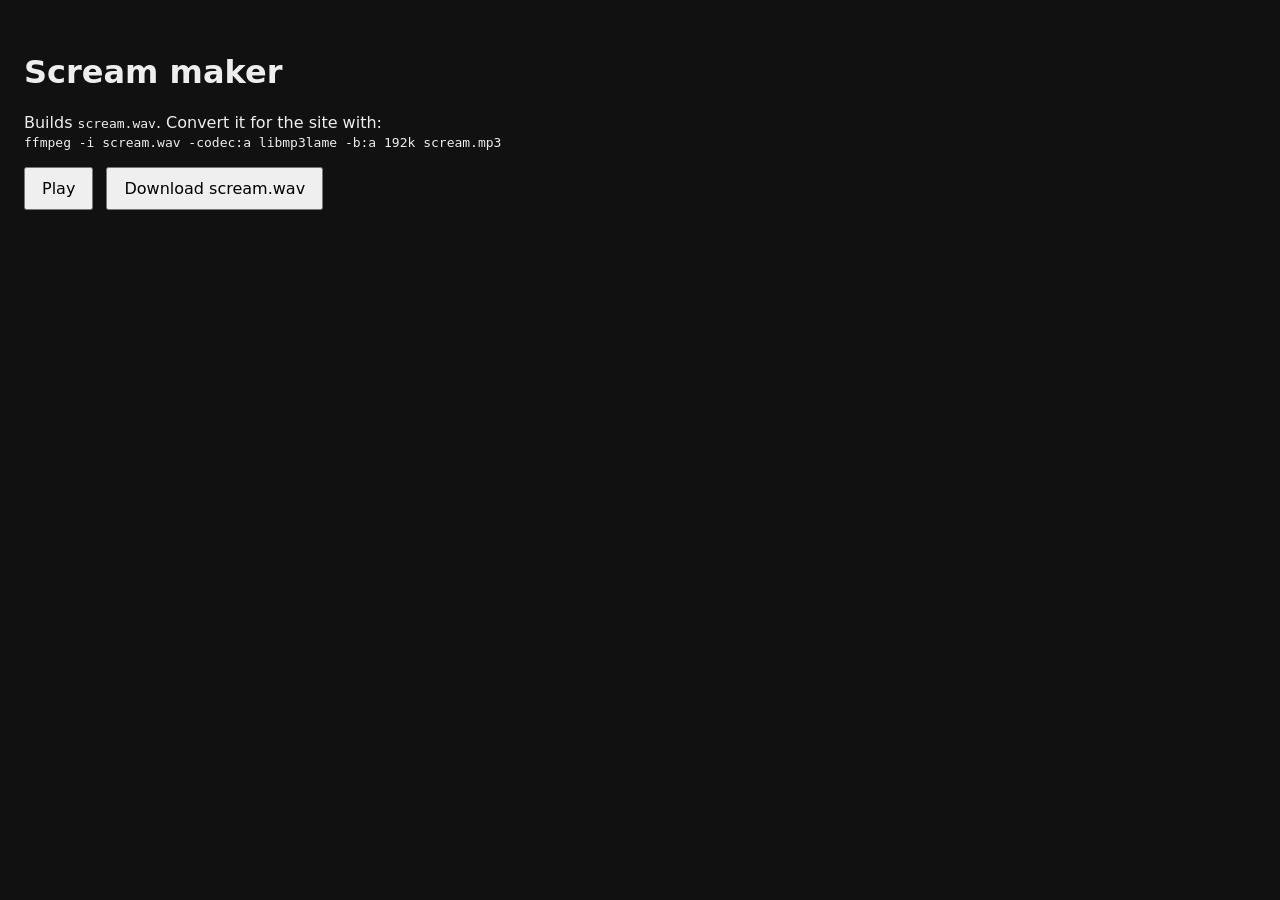
==== tools/make-scream.html @ 07f9eb2c "Play a pre-made scream file instead of synthesising it on the device On an iPhone the live Web Audio" ====
<!doctype html>
<html lang="en">
<head>
  <meta charset="utf-8">
  <meta name="viewport" content="width=device-width, initial-scale=1">
  <title>Scream Maker</title>
  <style>
    body { font-family: system-ui, sans-serif; background: #111; color: #eee; padding: 24px 16px; }
    button { font: inherit; padding: 10px 16px; margin: 0 8px 8px 0; }
  </style>
</head>
<body>
  <h1>Scream maker</h1>
  <p>Builds <code>scream.wav</code>. Convert it for the site with:<br>
  <code>ffmpeg -i scream.wav -codec:a libmp3lame -b:a 192k scream.mp3</code></p>
  <button id="play" type="button">Play</button>
  <button id="dl" type="button">Download scream.wav</button>
  <script>
  const LEAD = 1.4;    // silence before the scream; must match LEAD in script.js
  const SCREAM = 3.4;  // must match SCREAM in script.js
  const SR = 44100;

  // ---------- scream synth ----------
  function distortionCurve(k) {
    const n = 4096, c = new Float32Array(n), norm = Math.tanh(k);
    for (let i = 0; i < n; i++) {
      const x = (i * 2) / n - 1;
      c[i] = Math.tanh(k * x) / norm;
    }
    return c;
  }

  function noiseSource(ctx, secs) {
    const b = ctx.createBuffer(1, Math.ceil(ctx.sampleRate * secs), ctx.sampleRate);
    const d = b.getChannelData(0);
    for (let i = 0; i < d.length; i++) d[i] = Math.random() * 2 - 1;
    const s = ctx.createBufferSource();
    s.buffer = b;
    return s;
  }

  function envelope(ctx, t0, peak, attack, hold, release) {
    const g = ctx.createGain();
    g.gain.setValueAtTime(0.0001, t0);
    g.gain.exponentialRampToValueAtTime(peak, t0 + attack);
    g.gain.setValueAtTime(peak, t0 + hold);
    g.gain.exponentialRampToValueAtTime(0.0001, t0 + hold + release);
    return g;
  }

  // Horror "stinger": a dissonant string-like cluster stab plus a mid-range
  // crack. Both sit where tiny phone speakers are loud; the boom is a bonus
  // for laptops and headphones.
  function stinger(ctx, t, dest, size) {
    [311, 330, 349, 370, 740, 784].forEach((f) => {
      const o = ctx.createOscillator();
      o.type = 'sawtooth';
      o.frequency.setValueAtTime(f, t);
      o.frequency.exponentialRampToValueAtTime(f * 0.96, t + 1.3);
      const g = ctx.createGain();
      g.gain.setValueAtTime(0.0001, t);
      g.gain.exponentialRampToValueAtTime(0.22 * size, t + 0.006);
      g.gain.exponentialRampToValueAtTime(0.0001, t + 1.3);
      o.connect(g).connect(dest);
      o.start(t);
      o.stop(t + 1.35);
    });

    const crack = noiseSource(ctx, 0.35);
    const bp = ctx.createBiquadFilter();
    bp.type = 'bandpass';
    bp.frequency.value = 1400;
    bp.Q.value = 0.7;
    const cg = ctx.createGain();
    cg.gain.setValueAtTime(1.4 * size, t);
    cg.gain.exponentialRampToValueAtTime(0.001, t + 0.25);
    crack.connect(bp).connect(cg).connect(dest);
    crack.start(t);
    crack.stop(t + 0.35);

    const boom = ctx.createOscillator();
    boom.frequency.setValueAtTime(150, t);
    boom.frequency.exponentialRampToValueAtTime(30, t + 0.6);
    const bg = ctx.createGain();
    bg.gain.setValueAtTime(1.3 * size, t);
    bg.gain.exponentialRampToValueAtTime(0.001, t + 0.9);
    boom.connect(bg).connect(dest);
    boom.start(t);
    boom.stop(t + 1);
  }

  function buildScream(ctx, t0, dest) {
    const D = SCREAM;
    const end = t0 + D + 0.05;

    const comp = ctx.createDynamicsCompressor();
    comp.threshold.value = -20;
    comp.knee.value = 4;
    comp.ratio.value = 12;
    comp.attack.value = 0.002;
    comp.release.value = 0.12;
    const master = ctx.createGain();
    master.gain.value = 1.2;
    comp.connect(master).connect(dest);

    // Gentle saturation only — heavy distortion is what turned into "static".
    const satIn = ctx.createGain();
    satIn.gain.value = 1.1;
    const sat = ctx.createWaveShaper();
    sat.curve = distortionCurve(2.5);
    sat.oversample = '4x';
    satIn.connect(sat).connect(comp);

    // Pitch contour of a shrill human scream (~1.1 kHz, peaking on the lunge).
    const contour = (p, k) => {
      p.setValueAtTime(700 * k, t0);
      p.exponentialRampToValueAtTime(1150 * k, t0 + 0.15);
      p.linearRampToValueAtTime(1080 * k, t0 + 0.8);
      p.linearRampToValueAtTime(1220 * k, t0 + 1.55);
      p.exponentialRampToValueAtTime(1450 * k, t0 + 1.75);
      p.linearRampToValueAtTime(1250 * k, t0 + 2.6);
      p.exponentialRampToValueAtTime(780 * k, t0 + D);
    };

    // Slow random wobble so the voice sounds strained, not synthetic.
    const jitter = noiseSource(ctx, D + 0.2);
    const jlp = ctx.createBiquadFilter();
    jlp.type = 'lowpass';
    jlp.frequency.value = 18;
    jitter.connect(jlp);
    jitter.start(t0);
    jitter.stop(end);

    // "Roughness": fast amplitude flutter (70–95 Hz). It's the acoustic
    // signature that makes real screams alarming.
    const rough = ctx.createGain();
    rough.gain.value = 0.55;
    const am = ctx.createOscillator();
    am.frequency.setValueAtTime(70, t0);
    am.frequency.linearRampToValueAtTime(95, t0 + D);
    const amDepth = ctx.createGain();
    amDepth.gain.value = 0.45;
    am.connect(amDepth).connect(rough.gain);
    am.start(t0);
    am.stop(end);

    const voiceEnv = envelope(ctx, t0, 1, 0.03, D - 0.8, 0.8);
    rough.connect(voiceEnv);

    // "AAAAH" vowel formants
    [[1000, 6, 1], [1550, 8, 0.8], [2900, 9, 0.7], [3900, 10, 0.4]].forEach(([f, q, g]) => {
      const bp = ctx.createBiquadFilter();
      bp.type = 'bandpass';
      bp.frequency.setValueAtTime(f, t0);
      bp.frequency.linearRampToValueAtTime(f * 1.1, t0 + 1.75);
      bp.frequency.linearRampToValueAtTime(f, t0 + D);
      bp.Q.value = q;
      const gn = ctx.createGain();
      gn.gain.value = g * 2;
      voiceEnv.connect(bp).connect(gn).connect(satIn);
    });
    const dry = ctx.createGain();
    dry.gain.value = 0.25;
    voiceEnv.connect(dry).connect(satIn);

    // Voices: a shrill scream plus a demonic octave-down layer underneath.
    [
      { k: 1, cents: 0, type: 'sawtooth', g: 0.5 },
      { k: 1, cents: 9, type: 'sawtooth', g: 0.4 },
      { k: 1, cents: -11, type: 'square', g: 0.2 },
      { k: 0.5, cents: 0, type: 'sawtooth', g: 0.35 },
      { k: 0.5, cents: 100, type: 'sawtooth', g: 0.25 }, // a semitone off — wrong on purpose
    ].forEach(({ k, cents, type, g }, i) => {
      const o = ctx.createOscillator();
      o.type = type;
      contour(o.frequency, k);
      o.detune.value = cents;

      const jg = ctx.createGain();
      jg.gain.value = 700 * k;
      jlp.connect(jg).connect(o.frequency);

      const lfo = ctx.createOscillator();
      lfo.frequency.value = 6 + i * 0.7;
      const lg = ctx.createGain();
      lg.gain.value = 30 * k;
      lfo.connect(lg).connect(o.frequency);

      const og = ctx.createGain();
      og.gain.value = g;
      o.connect(og).connect(rough);
      o.start(t0); o.stop(end);
      lfo.start(t0); lfo.stop(end);
    });

    // Piercing beating whistle around 3 kHz — where ears are most sensitive
    // and phone speakers are loudest.
    [2950, 3080].forEach((f) => {
      const o = ctx.createOscillator();
      o.frequency.setValueAtTime(f, t0);
      o.frequency.linearRampToValueAtTime(f * 1.12, t0 + 1.75);
      o.frequency.linearRampToValueAtTime(f * 0.95, t0 + D);
      o.connect(envelope(ctx, t0, 0.16, 0.05, D - 0.9, 0.85)).connect(comp);
      o.start(t0); o.stop(end);
    });

    // A little breath on top (kept quiet this time).
    const n = noiseSource(ctx, D + 0.1);
    const nbp = ctx.createBiquadFilter();
    nbp.type = 'bandpass';
    nbp.frequency.value = 4500;
    nbp.Q.value = 1;
    n.connect(nbp).connect(envelope(ctx, t0, 0.12, 0.03, D - 0.9, 0.85)).connect(satIn);
    n.start(t0); n.stop(end);

    // Hits: one on the jumpscare, one when the face lunges closer.
    stinger(ctx, t0, comp, 1);
    stinger(ctx, t0 + 1.7, comp, 0.85);
  }

  function toWav(d) {
    const n = d.length;
    const ab = new ArrayBuffer(44 + n * 2), v = new DataView(ab);
    let p = 0;
    const str = (s) => { for (const ch of s) v.setUint8(p++, ch.charCodeAt(0)); };
    const u32 = (x) => { v.setUint32(p, x, true); p += 4; };
    const u16 = (x) => { v.setUint16(p, x, true); p += 2; };
    str('RIFF'); u32(36 + n * 2); str('WAVE');
    str('fmt '); u32(16); u16(1); u16(1); u32(SR); u32(SR * 2); u16(2); u16(16);
    str('data'); u32(n * 2);
    for (let i = 0; i < n; i++) {
      const s = Math.max(-1, Math.min(1, d[i]));
      v.setInt16(p, s < 0 ? s * 0x8000 : s * 0x7fff, true);
      p += 2;
    }
    return ab;
  }

  // Renders the full clip (silent lead + scream), normalised and soft-limited.
  async function renderScream() {
    const ctx = new OfflineAudioContext(1, Math.ceil(SR * (LEAD + SCREAM + 0.3)), SR);
    buildScream(ctx, LEAD, ctx.destination);
    const buf = await ctx.startRendering();
    const d = buf.getChannelData(0);
    let peak = 0;
    for (let i = 0; i < d.length; i++) peak = Math.max(peak, Math.abs(d[i]));
    if (peak > 0) for (let i = 0; i < d.length; i++) d[i] *= 1 / peak;
    const drive = 1.8, norm = 0.99 / Math.tanh(drive);
    for (let i = 0; i < d.length; i++) d[i] = Math.tanh(d[i] * drive) * norm;
    return toWav(d);
  }

  document.getElementById("play").onclick = async () => {
    const url = URL.createObjectURL(new Blob([await renderScream()], { type: "audio/wav" }));
    new Audio(url).play();
  };
  document.getElementById("dl").onclick = async () => {
    const a = document.createElement("a");
    a.href = URL.createObjectURL(new Blob([await renderScream()], { type: "audio/wav" }));
    a.download = "scream.wav";
    a.click();
  };
  </script>
</body>
</html>
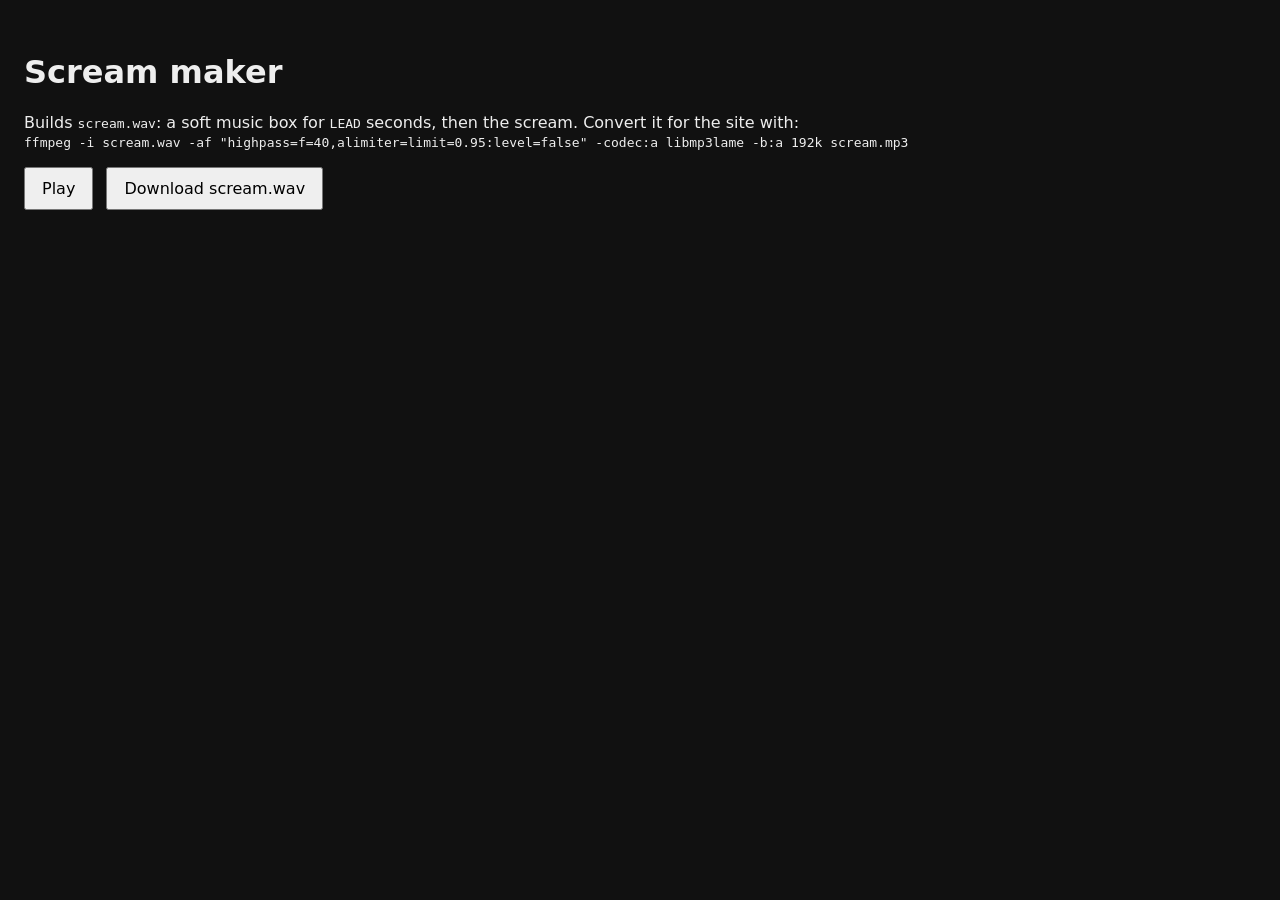
==== commit 6aa10315: "Rebuild the scare around a calm build-up and a hard cut Modelled on a reference jumpscare: long, abs" ====
--- a/tools/make-scream.html
+++ b/tools/make-scream.html
@@ -11,24 +11,15 @@
 </head>
 <body>
   <h1>Scream maker</h1>
-  <p>Builds <code>scream.wav</code>. Convert it for the site with:<br>
-  <code>ffmpeg -i scream.wav -codec:a libmp3lame -b:a 192k scream.mp3</code></p>
+  <p>Builds <code>scream.wav</code>: a soft music box for <code>LEAD</code> seconds, then the scream.
+  Convert it for the site with:<br>
+  <code>ffmpeg -i scream.wav -af "highpass=f=40,alimiter=limit=0.95:level=false" -codec:a libmp3lame -b:a 192k scream.mp3</code></p>
   <button id="play" type="button">Play</button>
   <button id="dl" type="button">Download scream.wav</button>
   <script>
-  const LEAD = 1.4;    // silence before the scream; must match LEAD in script.js
-  const SCREAM = 3.4;  // must match SCREAM in script.js
+  const LEAD = 8.6;    // must match LEAD in script.js
+  const SCREAM = 3.0;  // scream length (the face stays up SCARE = 2.8 s)
   const SR = 44100;
-
-  // ---------- scream synth ----------
-  function distortionCurve(k) {
-    const n = 4096, c = new Float32Array(n), norm = Math.tanh(k);
-    for (let i = 0; i < n; i++) {
-      const x = (i * 2) / n - 1;
-      c[i] = Math.tanh(k * x) / norm;
-    }
-    return c;
-  }
 
   function noiseSource(ctx, secs) {
     const b = ctx.createBuffer(1, Math.ceil(ctx.sampleRate * secs), ctx.sampleRate);
@@ -39,183 +30,178 @@
     return s;
   }
 
-  function envelope(ctx, t0, peak, attack, hold, release) {
-    const g = ctx.createGain();
-    g.gain.setValueAtTime(0.0001, t0);
-    g.gain.exponentialRampToValueAtTime(peak, t0 + attack);
-    g.gain.setValueAtTime(peak, t0 + hold);
-    g.gain.exponentialRampToValueAtTime(0.0001, t0 + hold + release);
-    return g;
-  }
-
-  // Horror "stinger": a dissonant string-like cluster stab plus a mid-range
-  // crack. Both sit where tiny phone speakers are loud; the boom is a bonus
-  // for laptops and headphones.
-  function stinger(ctx, t, dest, size) {
-    [311, 330, 349, 370, 740, 784].forEach((f) => {
-      const o = ctx.createOscillator();
-      o.type = 'sawtooth';
-      o.frequency.setValueAtTime(f, t);
-      o.frequency.exponentialRampToValueAtTime(f * 0.96, t + 1.3);
-      const g = ctx.createGain();
-      g.gain.setValueAtTime(0.0001, t);
-      g.gain.exponentialRampToValueAtTime(0.22 * size, t + 0.006);
-      g.gain.exponentialRampToValueAtTime(0.0001, t + 1.3);
-      o.connect(g).connect(dest);
-      o.start(t);
-      o.stop(t + 1.35);
-    });
-
-    const crack = noiseSource(ctx, 0.35);
-    const bp = ctx.createBiquadFilter();
-    bp.type = 'bandpass';
-    bp.frequency.value = 1400;
-    bp.Q.value = 0.7;
-    const cg = ctx.createGain();
-    cg.gain.setValueAtTime(1.4 * size, t);
-    cg.gain.exponentialRampToValueAtTime(0.001, t + 0.25);
-    crack.connect(bp).connect(cg).connect(dest);
-    crack.start(t);
-    crack.stop(t + 0.35);
-
-    const boom = ctx.createOscillator();
-    boom.frequency.setValueAtTime(150, t);
-    boom.frequency.exponentialRampToValueAtTime(30, t + 0.6);
-    const bg = ctx.createGain();
-    bg.gain.setValueAtTime(1.3 * size, t);
-    bg.gain.exponentialRampToValueAtTime(0.001, t + 0.9);
-    boom.connect(bg).connect(dest);
-    boom.start(t);
-    boom.stop(t + 1);
-  }
-
-  function buildScream(ctx, t0, dest) {
-    const D = SCREAM;
-    const end = t0 + D + 0.05;
+  function softClip(k) {
+    const n = 4096, c = new Float32Array(n), norm = Math.tanh(k);
+    for (let i = 0; i < n; i++) c[i] = Math.tanh(k * ((i * 2) / n - 1)) / norm;
+    return c;
+  }
+
+  const midi = (m) => 440 * Math.pow(2, (m - 69) / 12);
+
+  // ---------- the calm part: a sweet music box ----------
+  // Deliberately innocent so nothing gives the scare away. It's cut dead at
+  // LEAD — the sudden silence-into-scream is part of the shock.
+  function musicBox(ctx, dest) {
+    const bus = ctx.createGain();
+    bus.gain.setValueAtTime(1, 0);
+    bus.gain.setValueAtTime(1, LEAD - 0.004);
+    bus.gain.linearRampToValueAtTime(0, LEAD);
+    bus.connect(dest);
+
+    // a little echo for a room feel
+    const delay = ctx.createDelay();
+    delay.delayTime.value = 0.23;
+    const fb = ctx.createGain();
+    fb.gain.value = 0.28;
+    delay.connect(fb).connect(delay);
+    delay.connect(bus);
+
+    const pluck = (m, t, vel) => {
+      const f = midi(m);
+      [[1, 1], [2.005, 0.35], [3.01, 0.12], [4.2, 0.06]].forEach(([mult, amp]) => {
+        const o = ctx.createOscillator();
+        o.frequency.value = f * mult;
+        const g = ctx.createGain();
+        g.gain.setValueAtTime(0.0001, t);
+        g.gain.exponentialRampToValueAtTime(vel * amp, t + 0.004);
+        g.gain.exponentialRampToValueAtTime(0.0001, t + 1.6 / mult);
+        o.connect(g);
+        g.connect(bus);
+        g.connect(delay);
+        o.start(t);
+        o.stop(t + 1.7);
+      });
+    };
+
+    // an original little lullaby in C major, 0.3 s per step
+    const melody = [76, 79, 84, 83, 79, 76, 74, 76, 77, 81, 84, 83, 81, 79, 76, 79,
+                    76, 79, 84, 88, 86, 84, 83, 79, 81, 77, 74, 79, 72];
+    const bass = [48, 53, 48, 55, 48, 53, 55, 48];
+    melody.forEach((m, i) => { if (i * 0.3 < LEAD) pluck(m, 0.15 + i * 0.3, 0.16); });
+    bass.forEach((m, i) => { if (i * 1.2 < LEAD) pluck(m, 0.15 + i * 1.2, 0.09); });
+  }
+
+  // ---------- the scream ----------
+  // Modelled on a real screech: a harmonic stack around 400–550 Hz with a
+  // strained, uneven pitch and fast "roughness" flutter — not a clean synth tone.
+  function scream(ctx, t0, dest) {
+    const D = SCREAM, end = t0 + D + 0.05;
 
     const comp = ctx.createDynamicsCompressor();
-    comp.threshold.value = -20;
-    comp.knee.value = 4;
-    comp.ratio.value = 12;
-    comp.attack.value = 0.002;
+    comp.threshold.value = -16;
+    comp.ratio.value = 8;
+    comp.attack.value = 0.003;
     comp.release.value = 0.12;
-    const master = ctx.createGain();
-    master.gain.value = 1.2;
-    comp.connect(master).connect(dest);
-
-    // Gentle saturation only — heavy distortion is what turned into "static".
-    const satIn = ctx.createGain();
-    satIn.gain.value = 1.1;
+    comp.connect(dest);
+
     const sat = ctx.createWaveShaper();
-    sat.curve = distortionCurve(2.5);
+    sat.curve = softClip(2);
     sat.oversample = '4x';
-    satIn.connect(sat).connect(comp);
-
-    // Pitch contour of a shrill human scream (~1.1 kHz, peaking on the lunge).
-    const contour = (p, k) => {
-      p.setValueAtTime(700 * k, t0);
-      p.exponentialRampToValueAtTime(1150 * k, t0 + 0.15);
-      p.linearRampToValueAtTime(1080 * k, t0 + 0.8);
-      p.linearRampToValueAtTime(1220 * k, t0 + 1.55);
-      p.exponentialRampToValueAtTime(1450 * k, t0 + 1.75);
-      p.linearRampToValueAtTime(1250 * k, t0 + 2.6);
-      p.exponentialRampToValueAtTime(780 * k, t0 + D);
+    sat.connect(comp);
+
+    const contour = (p) => {
+      p.setValueAtTime(330, t0);
+      p.exponentialRampToValueAtTime(520, t0 + 0.09);
+      p.linearRampToValueAtTime(490, t0 + 0.7);
+      p.linearRampToValueAtTime(560, t0 + 1.4);
+      p.linearRampToValueAtTime(470, t0 + 2.2);
+      p.exponentialRampToValueAtTime(300, t0 + D);
     };
 
-    // Slow random wobble so the voice sounds strained, not synthetic.
-    const jitter = noiseSource(ctx, D + 0.2);
-    const jlp = ctx.createBiquadFilter();
-    jlp.type = 'lowpass';
-    jlp.frequency.value = 18;
-    jitter.connect(jlp);
-    jitter.start(t0);
-    jitter.stop(end);
-
-    // "Roughness": fast amplitude flutter (70–95 Hz). It's the acoustic
-    // signature that makes real screams alarming.
+    // strain: slow random pitch wander
+    const wander = noiseSource(ctx, D + 0.2);
+    const wlp = ctx.createBiquadFilter();
+    wlp.type = 'lowpass';
+    wlp.frequency.value = 12;
+    wander.connect(wlp);
+    wander.start(t0);
+    wander.stop(end);
+
+    // roughness: fast amplitude flutter
     const rough = ctx.createGain();
-    rough.gain.value = 0.55;
+    rough.gain.value = 0.6;
     const am = ctx.createOscillator();
-    am.frequency.setValueAtTime(70, t0);
-    am.frequency.linearRampToValueAtTime(95, t0 + D);
-    const amDepth = ctx.createGain();
-    amDepth.gain.value = 0.45;
-    am.connect(amDepth).connect(rough.gain);
+    am.frequency.setValueAtTime(55, t0);
+    am.frequency.linearRampToValueAtTime(80, t0 + D);
+    const amg = ctx.createGain();
+    amg.gain.value = 0.4;
+    am.connect(amg).connect(rough.gain);
     am.start(t0);
     am.stop(end);
 
-    const voiceEnv = envelope(ctx, t0, 1, 0.03, D - 0.8, 0.8);
-    rough.connect(voiceEnv);
-
-    // "AAAAH" vowel formants
-    [[1000, 6, 1], [1550, 8, 0.8], [2900, 9, 0.7], [3900, 10, 0.4]].forEach(([f, q, g]) => {
+    const env = ctx.createGain();
+    env.gain.setValueAtTime(0.0001, t0);
+    env.gain.exponentialRampToValueAtTime(1, t0 + 0.012);
+    env.gain.setValueAtTime(1, t0 + D - 0.7);
+    env.gain.exponentialRampToValueAtTime(0.0001, t0 + D);
+    rough.connect(env);
+
+    // "EEAAAH" vowel, opening up as it goes
+    [[850, 950, 5, 1], [1500, 1250, 7, 0.75], [2700, 2500, 9, 0.6], [3500, 3300, 10, 0.35]].forEach(([fa, fb, q, g]) => {
       const bp = ctx.createBiquadFilter();
       bp.type = 'bandpass';
-      bp.frequency.setValueAtTime(f, t0);
-      bp.frequency.linearRampToValueAtTime(f * 1.1, t0 + 1.75);
-      bp.frequency.linearRampToValueAtTime(f, t0 + D);
+      bp.frequency.setValueAtTime(fa, t0);
+      bp.frequency.linearRampToValueAtTime(fb, t0 + 0.8);
       bp.Q.value = q;
       const gn = ctx.createGain();
-      gn.gain.value = g * 2;
-      voiceEnv.connect(bp).connect(gn).connect(satIn);
+      gn.gain.value = g * 2.2;
+      env.connect(bp).connect(gn).connect(sat);
     });
     const dry = ctx.createGain();
-    dry.gain.value = 0.25;
-    voiceEnv.connect(dry).connect(satIn);
-
-    // Voices: a shrill scream plus a demonic octave-down layer underneath.
-    [
-      { k: 1, cents: 0, type: 'sawtooth', g: 0.5 },
-      { k: 1, cents: 9, type: 'sawtooth', g: 0.4 },
-      { k: 1, cents: -11, type: 'square', g: 0.2 },
-      { k: 0.5, cents: 0, type: 'sawtooth', g: 0.35 },
-      { k: 0.5, cents: 100, type: 'sawtooth', g: 0.25 }, // a semitone off — wrong on purpose
-    ].forEach(({ k, cents, type, g }, i) => {
+    dry.gain.value = 0.3;
+    env.connect(dry).connect(sat);
+
+    [[0, 'sawtooth', 0.5], [7, 'sawtooth', 0.4], [-6, 'sawtooth', 0.4], [3, 'square', 0.15]].forEach(([cents, type, g], i) => {
       const o = ctx.createOscillator();
       o.type = type;
-      contour(o.frequency, k);
+      contour(o.frequency);
       o.detune.value = cents;
-
-      const jg = ctx.createGain();
-      jg.gain.value = 700 * k;
-      jlp.connect(jg).connect(o.frequency);
-
-      const lfo = ctx.createOscillator();
-      lfo.frequency.value = 6 + i * 0.7;
-      const lg = ctx.createGain();
-      lg.gain.value = 30 * k;
-      lfo.connect(lg).connect(o.frequency);
-
+      const wg = ctx.createGain();
+      wg.gain.value = 260;
+      wlp.connect(wg).connect(o.frequency);
+      const vib = ctx.createOscillator();
+      vib.frequency.value = 5.5 + i * 0.4;
+      const vg = ctx.createGain();
+      vg.gain.value = 14;
+      vib.connect(vg).connect(o.frequency);
       const og = ctx.createGain();
       og.gain.value = g;
       o.connect(og).connect(rough);
       o.start(t0); o.stop(end);
-      lfo.start(t0); lfo.stop(end);
+      vib.start(t0); vib.stop(end);
     });
 
-    // Piercing beating whistle around 3 kHz — where ears are most sensitive
-    // and phone speakers are loudest.
-    [2950, 3080].forEach((f) => {
-      const o = ctx.createOscillator();
-      o.frequency.setValueAtTime(f, t0);
-      o.frequency.linearRampToValueAtTime(f * 1.12, t0 + 1.75);
-      o.frequency.linearRampToValueAtTime(f * 0.95, t0 + D);
-      o.connect(envelope(ctx, t0, 0.16, 0.05, D - 0.9, 0.85)).connect(comp);
-      o.start(t0); o.stop(end);
-    });
-
-    // A little breath on top (kept quiet this time).
+    // breath and rasp
     const n = noiseSource(ctx, D + 0.1);
     const nbp = ctx.createBiquadFilter();
     nbp.type = 'bandpass';
-    nbp.frequency.value = 4500;
-    nbp.Q.value = 1;
-    n.connect(nbp).connect(envelope(ctx, t0, 0.12, 0.03, D - 0.9, 0.85)).connect(satIn);
+    nbp.frequency.value = 2800;
+    nbp.Q.value = 0.9;
+    const ng = ctx.createGain();
+    ng.gain.value = 0.1;
+    n.connect(nbp).connect(ng).connect(env);
     n.start(t0); n.stop(end);
 
-    // Hits: one on the jumpscare, one when the face lunges closer.
-    stinger(ctx, t0, comp, 1);
-    stinger(ctx, t0 + 1.7, comp, 0.85);
+    // the hit: a sharp crack and a thump right on the cut
+    const crack = noiseSource(ctx, 0.2);
+    const cbp = ctx.createBiquadFilter();
+    cbp.type = 'bandpass';
+    cbp.frequency.value = 1800;
+    cbp.Q.value = 0.6;
+    const cg = ctx.createGain();
+    cg.gain.setValueAtTime(1.2, t0);
+    cg.gain.exponentialRampToValueAtTime(0.001, t0 + 0.12);
+    crack.connect(cbp).connect(cg).connect(comp);
+    crack.start(t0); crack.stop(t0 + 0.2);
+
+    const thump = ctx.createOscillator();
+    thump.frequency.setValueAtTime(110, t0);
+    thump.frequency.exponentialRampToValueAtTime(40, t0 + 0.35);
+    const tg = ctx.createGain();
+    tg.gain.setValueAtTime(1.2, t0);
+    tg.gain.exponentialRampToValueAtTime(0.001, t0 + 0.5);
+    thump.connect(tg).connect(comp);
+    thump.start(t0); thump.stop(t0 + 0.55);
   }
 
   function toWav(d) {
@@ -236,28 +222,28 @@
     return ab;
   }
 
-  // Renders the full clip (silent lead + scream), normalised and soft-limited.
+  // Music box + scream on one timeline, peak-normalised. The music sits far
+  // below the scream on purpose: the contrast is what makes it jump.
   async function renderScream() {
     const ctx = new OfflineAudioContext(1, Math.ceil(SR * (LEAD + SCREAM + 0.3)), SR);
-    buildScream(ctx, LEAD, ctx.destination);
+    musicBox(ctx, ctx.destination);
+    scream(ctx, LEAD, ctx.destination);
     const buf = await ctx.startRendering();
     const d = buf.getChannelData(0);
     let peak = 0;
     for (let i = 0; i < d.length; i++) peak = Math.max(peak, Math.abs(d[i]));
-    if (peak > 0) for (let i = 0; i < d.length; i++) d[i] *= 1 / peak;
-    const drive = 1.8, norm = 0.99 / Math.tanh(drive);
-    for (let i = 0; i < d.length; i++) d[i] = Math.tanh(d[i] * drive) * norm;
+    if (peak > 0) for (let i = 0; i < d.length; i++) d[i] *= 0.97 / peak;
     return toWav(d);
   }
 
-  document.getElementById("play").onclick = async () => {
-    const url = URL.createObjectURL(new Blob([await renderScream()], { type: "audio/wav" }));
+  document.getElementById('play').onclick = async () => {
+    const url = URL.createObjectURL(new Blob([await renderScream()], { type: 'audio/wav' }));
     new Audio(url).play();
   };
-  document.getElementById("dl").onclick = async () => {
-    const a = document.createElement("a");
-    a.href = URL.createObjectURL(new Blob([await renderScream()], { type: "audio/wav" }));
-    a.download = "scream.wav";
+  document.getElementById('dl').onclick = async () => {
+    const a = document.createElement('a');
+    a.href = URL.createObjectURL(new Blob([await renderScream()], { type: 'audio/wav' }));
+    a.download = 'scream.wav';
     a.click();
   };
   </script>
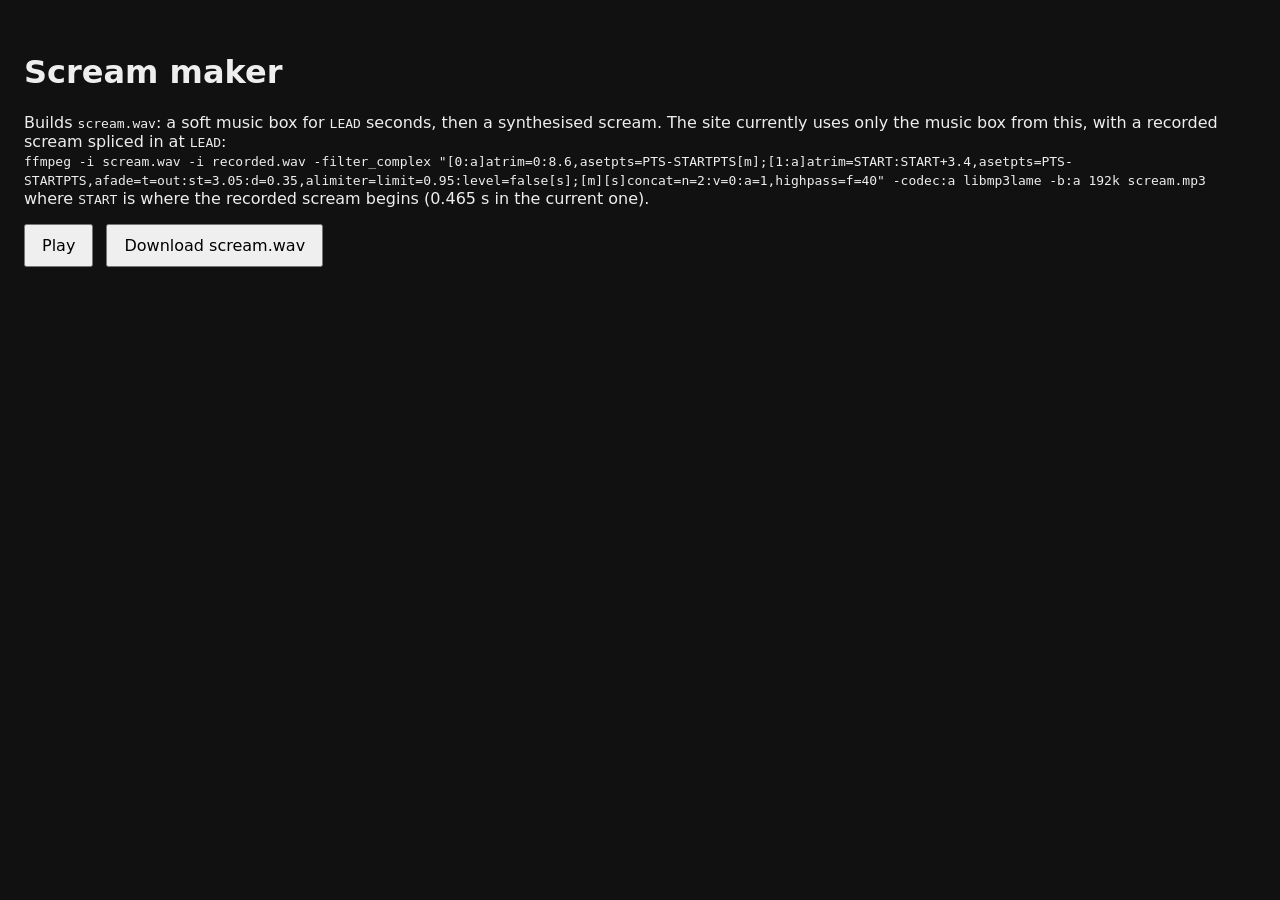
==== commit af1d0444: "Use a recorded scream and make the cut land instantly Audio: the music box now cuts straight into a " ====
--- a/tools/make-scream.html
+++ b/tools/make-scream.html
@@ -11,9 +11,10 @@
 </head>
 <body>
   <h1>Scream maker</h1>
-  <p>Builds <code>scream.wav</code>: a soft music box for <code>LEAD</code> seconds, then the scream.
-  Convert it for the site with:<br>
-  <code>ffmpeg -i scream.wav -af "highpass=f=40,alimiter=limit=0.95:level=false" -codec:a libmp3lame -b:a 192k scream.mp3</code></p>
+  <p>Builds <code>scream.wav</code>: a soft music box for <code>LEAD</code> seconds, then a synthesised scream.
+  The site currently uses only the music box from this, with a recorded scream spliced in at <code>LEAD</code>:<br>
+  <code>ffmpeg -i scream.wav -i recorded.wav -filter_complex "[0:a]atrim=0:8.6,asetpts=PTS-STARTPTS[m];[1:a]atrim=START:START+3.4,asetpts=PTS-STARTPTS,afade=t=out:st=3.05:d=0.35,alimiter=limit=0.95:level=false[s];[m][s]concat=n=2:v=0:a=1,highpass=f=40" -codec:a libmp3lame -b:a 192k scream.mp3</code><br>
+  where <code>START</code> is where the recorded scream begins (0.465 s in the current one).</p>
   <button id="play" type="button">Play</button>
   <button id="dl" type="button">Download scream.wav</button>
   <script>
